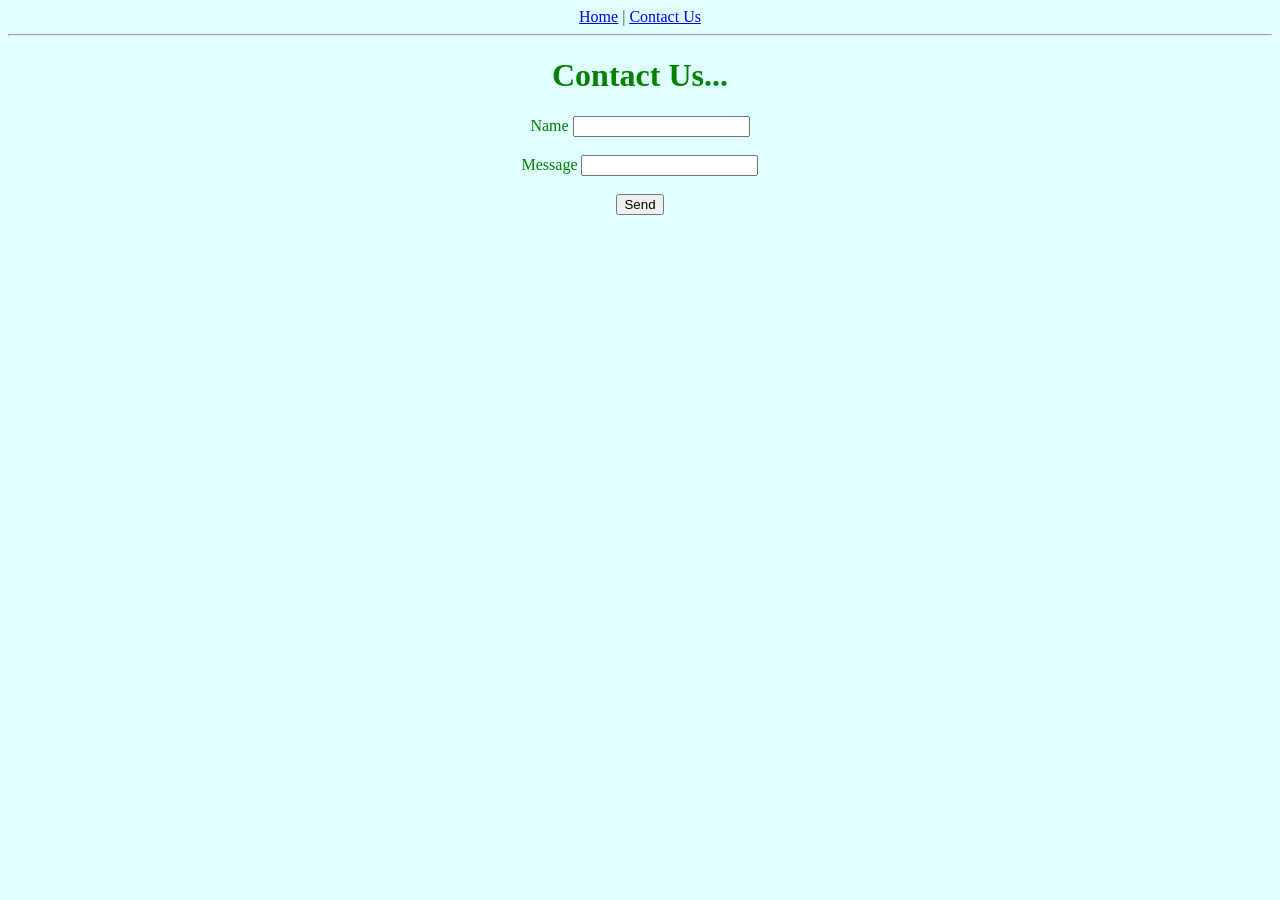
==== contact-us.html @ 35c0bb80 "Contact Us Page" ====
<!DOCTYPE html>
<html lang="en">
<head>
    <meta charset="UTF-8">
    <meta http-equiv="X-UA-Compatible" content="IE=edge">
    <meta name="viewport" content="width=device-width, initial-scale=1.0">
    <title>Document</title>
    <link rel="stylesheet" href="styles.css">
    <script src="main.js"></script>
</head>
<body>

    <a href="index.html">Home</a>
    <span> | </span>
    <a href="contact-us.html">Contact Us</a>
    <hr>

    <h1>Contact Us...</h1>

    <form>
        <label>Name</label>
        <input type="text" />
        <br><br>

        <label>Message</label>
        <input type="text" />
        <br><br>

        <button>Send</button>

    </form>

</body>
</html>
---- styles.css ----
body {
    background-color: lightcyan;
    text-align: center;
    color: green;
}

img {
    width: 50%;
    border: 1px solid black;
}

ul {
    text-align: left;
}
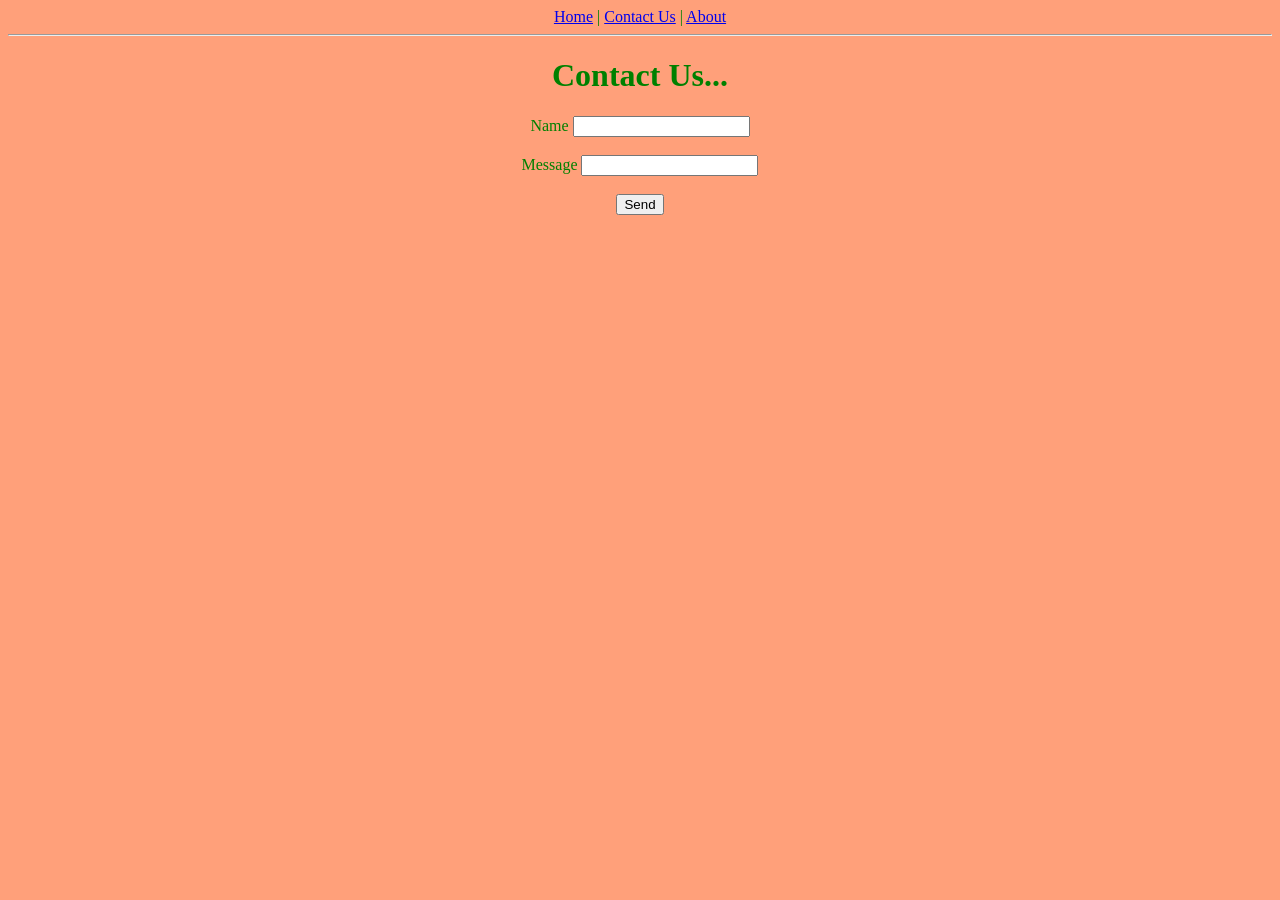
==== commit b6571e4e: "About Page" ====
--- a/contact-us.html
+++ b/contact-us.html
@@ -13,6 +13,8 @@
     <a href="index.html">Home</a>
     <span> | </span>
     <a href="contact-us.html">Contact Us</a>
+    <span> | </span>
+    <a href="about.html">About</a>
     <hr>
 
     <h1>Contact Us...</h1>
--- a/styles.css
+++ b/styles.css
@@ -1,5 +1,5 @@
 body {
-    background-color: lightcyan;
+    background-color: lightsalmon;
     text-align: center;
     color: green;
 }
